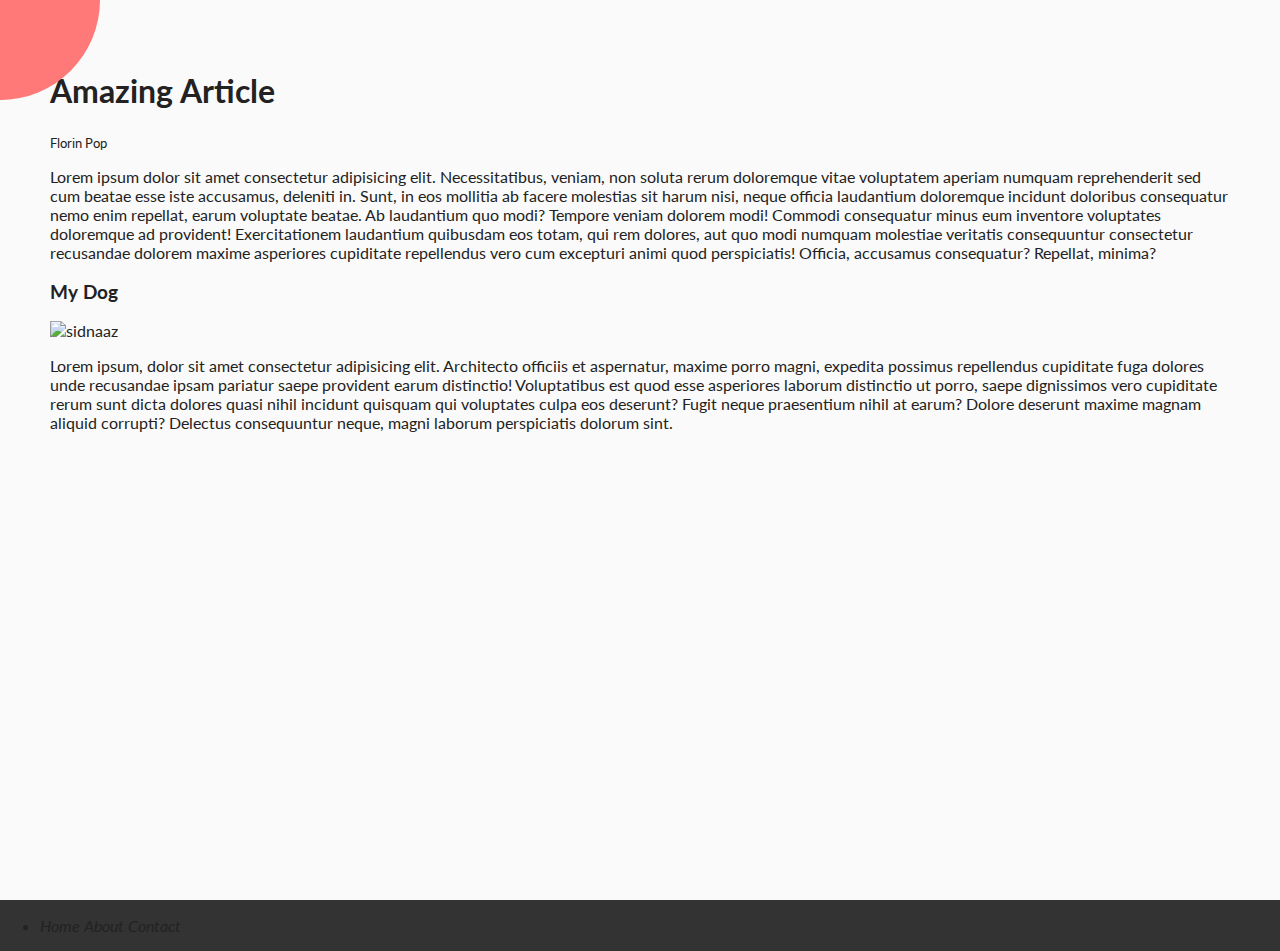
==== Rotating_Navigation/index.html @ 048f0754 "Added:Code for content and circle styling" ====
<!DOCTYPE html>
<html lang="en">
<head>
    <meta charset="UTF-8">
    <meta http-equiv="X-UA-Compatible" content="IE=edge">
    <meta name="viewport" content="width=device-width, initial-scale=1.0">
    <link rel="stylesheet" href="https://cdnjs.cloudflare.com/ajax/libs/font-awesome/5.14.0/css
    /all.min.css" integrity="sha512-1PKOgIY59xJ8Co8+NE6FZ+LOAZKjy+KY8iq0G4B3CyeY6wYHN3yt9PW0XpSriVlkMXe40PTKnXrLnZ9+fkDaog==" 
    crossorigin="anonymous" />
    <link rel="stylesheet" href="style.css" />
    <title>Rotating Navigation</title>
</head>
<body>
    <div class="container">
        <div class="circle-container">
            <div class="circle">
                <button id="close">
                    <i class="fas fa-times"></i>
                </button>
                <button id="open">
                    <i class="fas fa-bars"></i>
                </button>
            </div>
        </div>
        <div class="content">
            <h1>Amazing Article</h1>
            <small>Florin Pop</small>
            <p>Lorem ipsum dolor sit amet consectetur adipisicing elit.
                 Necessitatibus, veniam, non soluta rerum doloremque vitae
                  voluptatem aperiam numquam reprehenderit sed cum beatae esse iste accusamus, 
                  deleniti in. Sunt, in eos mollitia ab facere molestias sit harum nisi, neque
                   officia laudantium doloremque incidunt doloribus consequatur nemo enim repellat,
                    earum voluptate beatae. Ab laudantium quo modi? Tempore veniam dolorem modi!
                     Commodi consequatur minus eum inventore voluptates doloremque ad provident!
                      Exercitationem laudantium quibusdam eos totam, qui rem dolores, aut quo modi 
                      numquam molestiae veritatis consequuntur consectetur recusandae dolorem maxime
                       asperiores cupiditate repellendus vero cum excepturi animi quod perspiciatis!
                        Officia, accusamus consequatur? Repellat, minima?
            </p>
            <h3>My Dog</h3>
            <img src="https://cdn.dnaindia.com/sites/default/files/styles/full/public/2021/09/02/954819-sidnaaz.jpg"
                     alt="sidnaaz" />
            <p>Lorem ipsum, dolor sit amet consectetur adipisicing elit. Architecto 
                         officiis et aspernatur, maxime porro magni, expedita possimus repellendus
                          cupiditate fuga dolores unde recusandae ipsam pariatur saepe provident 
                          earum distinctio! Voluptatibus est quod esse asperiores laborum distinctio
                           ut porro, saepe dignissimos vero cupiditate rerum sunt dicta dolores quasi 
                           nihil incidunt quisquam qui voluptates culpa eos deserunt? Fugit neque
                            praesentium nihil at earum? Dolore deserunt maxime magnam aliquid corrupti? 
                            Delectus consequuntur neque, magni laborum perspiciatis dolorum sint.
            </p>
       </div>
   </div>
    <nav>
        <ul>
            <li>
                <i class="fas fa-home">Home</i>
                <i class="fas fa-user-alt">About</i>
                <i class="fas fa-envelope">Contact</i>

            </li>
        </ul>
    </nav>
    <script src="script.js"></script>
</body>
</html>
---- Rotating_Navigation/style.css ----
@import url('https://fonts.googleapis.com/css?family=Lato&display=swap');

*{
    box-sizing: border-box;
}

body{
    font-family: 'Lato',sans-serif;
    overflow-x: hidden;
    margin: 0;
    background-color: #333;
    color: #222;
}

.container {
    background-color: #fafafa;
    transform-origin: top left;
    transition: transform 0.5s linear;
    width: 100vw;
    min-height: 100vh;
    padding: 50px;
}
.container.show-nav {
    transform: rotate(-20deg);
}

.circle-container {
    position: fixed;
    top: -100px;
    left: -100px;
}

.circle{
    background-color: #ff7979 ;
    height: 200px;
    width: 200px;
    border-radius: 50%;
    position: relative;
    transition :transform 0.5s linear;
}

.circle button {
    cursor: pointer;
    position: absolute;
    top: 50%;
    left: 50;
    height: 100px;
    background: transparent;
    border: 0;
    font-size: 26px;
    color: #fff;
}

.circle button:focus {
    outline: none;
}

.circle button#open{
    left: 60%;
}

.circle button#close {
    top: 60%;
    transform: rotate(90deg);
    transform-origin: top left;
}

.content img{
    max-width: 100%;
}
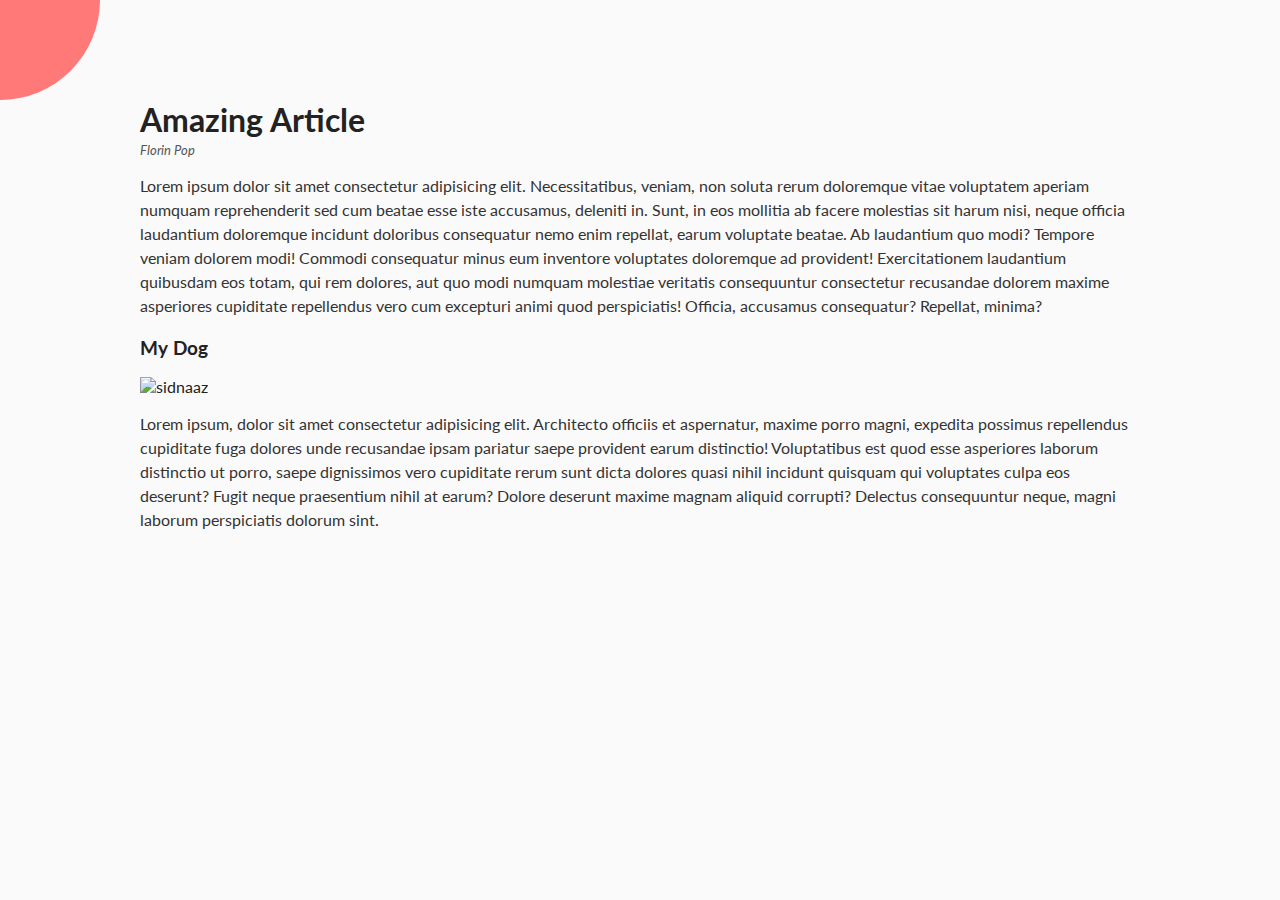
==== commit 0a7444b0: "Refactored:Code for rotate and slide effect" ====
--- a/Rotating_Navigation/index.html
+++ b/Rotating_Navigation/index.html
@@ -4,14 +4,12 @@
     <meta charset="UTF-8">
     <meta http-equiv="X-UA-Compatible" content="IE=edge">
     <meta name="viewport" content="width=device-width, initial-scale=1.0">
-    <link rel="stylesheet" href="https://cdnjs.cloudflare.com/ajax/libs/font-awesome/5.14.0/css
-    /all.min.css" integrity="sha512-1PKOgIY59xJ8Co8+NE6FZ+LOAZKjy+KY8iq0G4B3CyeY6wYHN3yt9PW0XpSriVlkMXe40PTKnXrLnZ9+fkDaog==" 
-    crossorigin="anonymous" />
+    <link rel="stylesheet" href="https://cdnjs.cloudflare.com/ajax/libs/font-awesome/5.14.0/css/all.min.css" integrity="sha512-1PKOgIY59xJ8Co8+NE6FZ+LOAZKjy+KY8iq0G4B3CyeY6wYHN3yt9PW0XpSriVlkMXe40PTKnXrLnZ9+fkDaog==" crossorigin="anonymous" />
     <link rel="stylesheet" href="style.css" />
     <title>Rotating Navigation</title>
 </head>
 <body>
-    <div class="container">
+    <div class="container ">
         <div class="circle-container">
             <div class="circle">
                 <button id="close">
@@ -53,12 +51,9 @@
    </div>
     <nav>
         <ul>
-            <li>
-                <i class="fas fa-home">Home</i>
-                <i class="fas fa-user-alt">About</i>
-                <i class="fas fa-envelope">Contact</i>
-
-            </li>
+            <li><i class="fas fa-home"></i><a href="#"> Home</a></li>
+            <li><i class="fas fa-user-alt"></i><a href="#"> About</a></li>
+            <li><i class="fas fa-envelope"></i><a href="#"> Contact</a></li>
         </ul>
     </nav>
     <script src="script.js"></script>
--- a/Rotating_Navigation/style.css
+++ b/Rotating_Navigation/style.css
@@ -39,11 +39,15 @@
     transition :transform 0.5s linear;
 }
 
+.container.show-nav .circle {
+    transform: rotate(-70deg);
+  }
+
 .circle button {
     cursor: pointer;
     position: absolute;
     top: 50%;
-    left: 50;
+    left: 50%;
     height: 100px;
     background: transparent;
     border: 0;
@@ -65,6 +69,65 @@
     transform-origin: top left;
 }
 
+.container.show-nav + nav li {
+    transform: translateX(0);
+    transition-delay: 0.3s;
+}
+
+nav {
+    position: fixed;
+    bottom: 40px;
+    left:0;
+    z-index: 100;
+}
+
+nav ul {
+    list-style-type: none;
+    padding-left: 30px;
+}
+
+nav ul li {
+    text-transform: uppercase;
+    color: #fff;
+    margin: 40px 0;
+    transform: translateX(-100%);
+    transition: transform 0.4s ease-in;
+}
+
+nav ul li i {
+    font-size: 20px;
+    margin-right: 10px;
+}
+
+nav ul li + li {
+    margin-left: 15px;
+    transform: translateX(-150%);
+}
+
+nav ul li + li + li {
+    margin-left: 30px;
+    transform: translateX(-200%);
+}
+
 .content img{
     max-width: 100%;
+}
+
+.content {
+    max-width: 1000px;
+    margin: 50px auto;
+}
+
+.content h1 {
+    margin: 0;
+}
+
+.content small{
+    color: #555;
+    font-style: italic;
+}
+
+.content p {
+    color: #333;
+    line-height: 1.5;
 }